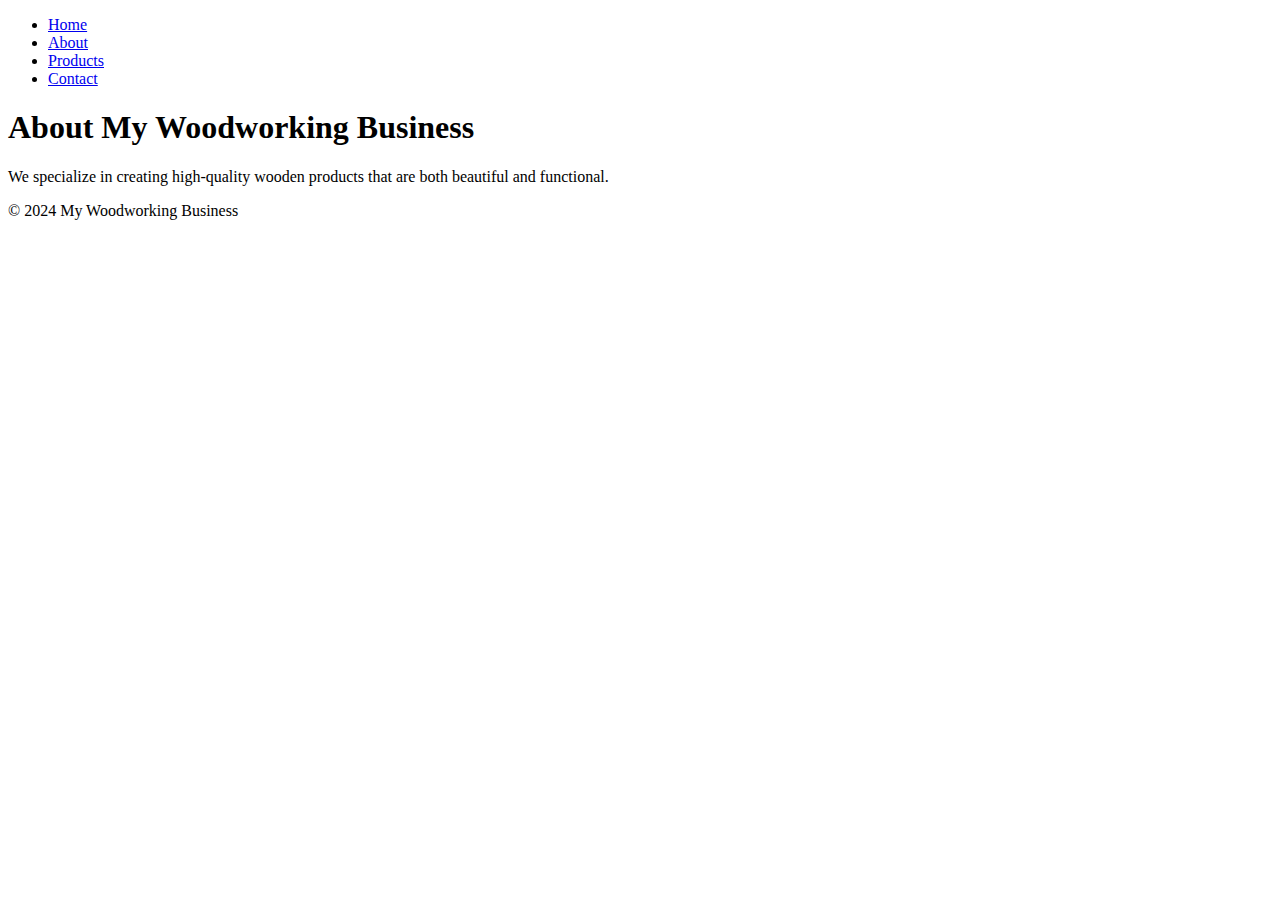
==== about.html @ 418fee38 "Create about.html" ====
<!DOCTYPE html>
<html lang="en">
<head>
    <meta charset="UTF-8">
    <meta name="viewport" content="width=device-width, initial-scale=1.0">
    <title>About Us</title>
    <link rel="stylesheet" href="styles.css">
</head>
<body>
    <header>
        <nav>
            <ul>
                <li><a href="index.html">Home</a></li>
                <li><a href="about.html">About</a></li>
                <li><a href="product.html">Products</a></li>
                <li><a href="contact.html">Contact</a></li>
            </ul>
        </nav>
    </header>

    <main>
        <section class="about">
            <h1>About My Woodworking Business</h1>
            <p>We specialize in creating high-quality wooden products that are both beautiful and functional.</p>
        </section>
    </main>

    <footer>
        <p>&copy; 2024 My Woodworking Business</p>
    </footer>
</body>
</html>
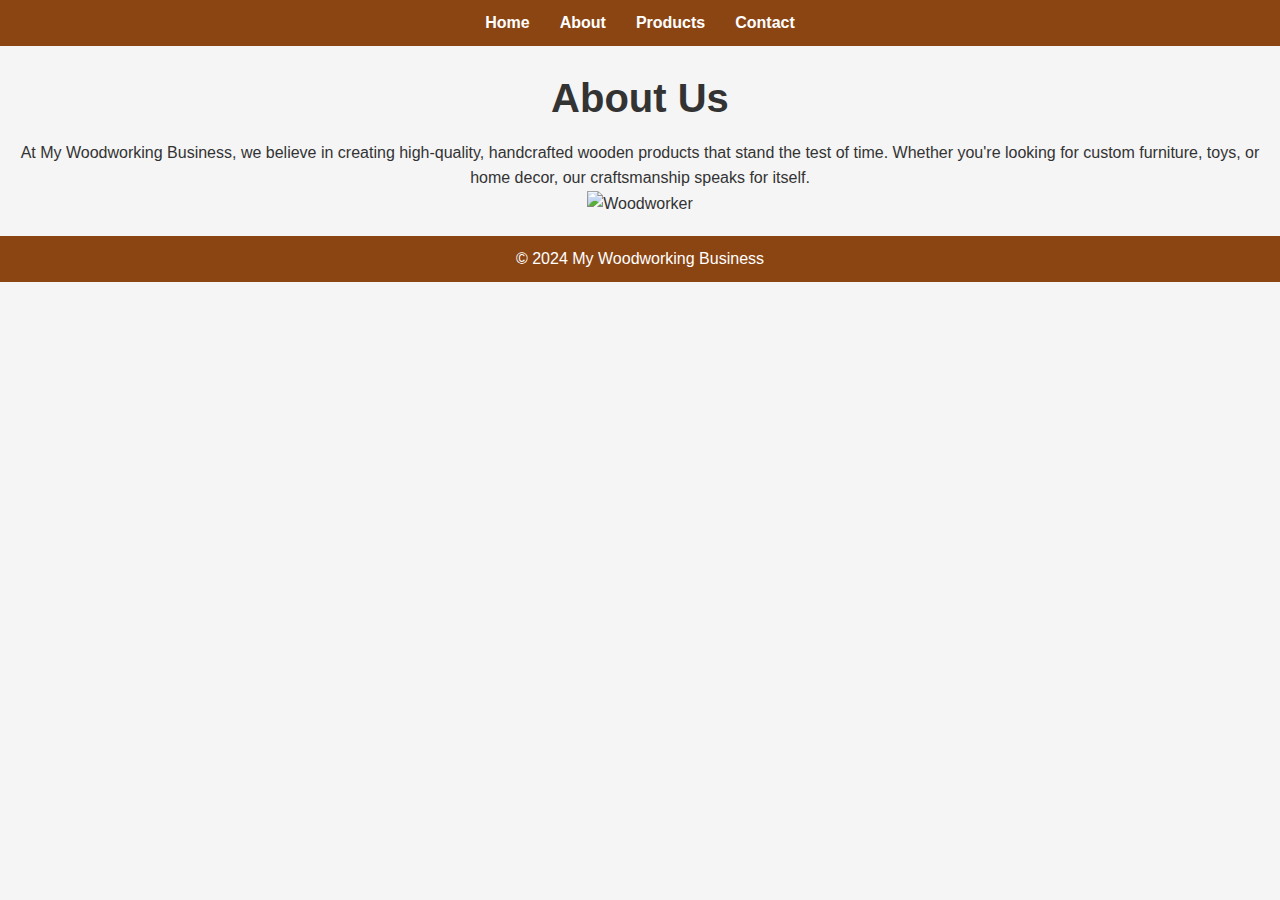
==== commit afb470a9: "Update about.html" ====
--- a/about.html
+++ b/about.html
@@ -20,8 +20,9 @@
 
     <main>
         <section class="about">
-            <h1>About My Woodworking Business</h1>
-            <p>We specialize in creating high-quality wooden products that are both beautiful and functional.</p>
+            <h1>About Us</h1>
+            <p>At My Woodworking Business, we believe in creating high-quality, handcrafted wooden products that stand the test of time. Whether you're looking for custom furniture, toys, or home decor, our craftsmanship speaks for itself.</p>
+            <img src="images/about-us.jpg" alt="Woodworker" class="about-image">
         </section>
     </main>
 
--- a/styles.css
+++ b/styles.css
@@ -0,0 +1,58 @@
+* {
+    margin: 0;
+    padding: 0;
+    box-sizing: border-box;
+}
+
+body {
+    font-family: Arial, sans-serif;
+    line-height: 1.6;
+    background-color: #f5f5f5;
+    color: #333;
+}
+
+header {
+    background-color: #8B4513; /* Brown color */
+    color: #fff;
+    padding: 10px;
+}
+
+nav ul {
+    display: flex;
+    justify-content: center;
+    list-style: none;
+}
+
+nav ul li {
+    margin: 0 15px;
+}
+
+nav ul li a {
+    color: #fff;
+    text-decoration: none;
+    font-weight: bold;
+}
+
+nav ul li a:hover {
+    text-decoration: underline;
+}
+
+main {
+    padding: 20px;
+}
+
+footer {
+    background-color: #8B4513;
+    color: #fff;
+    text-align: center;
+    padding: 10px;
+}
+
+.hero, .about, .products, .contact {
+    text-align: center;
+}
+
+h1 {
+    font-size: 2.5em;
+    margin-bottom: 10px;
+}
